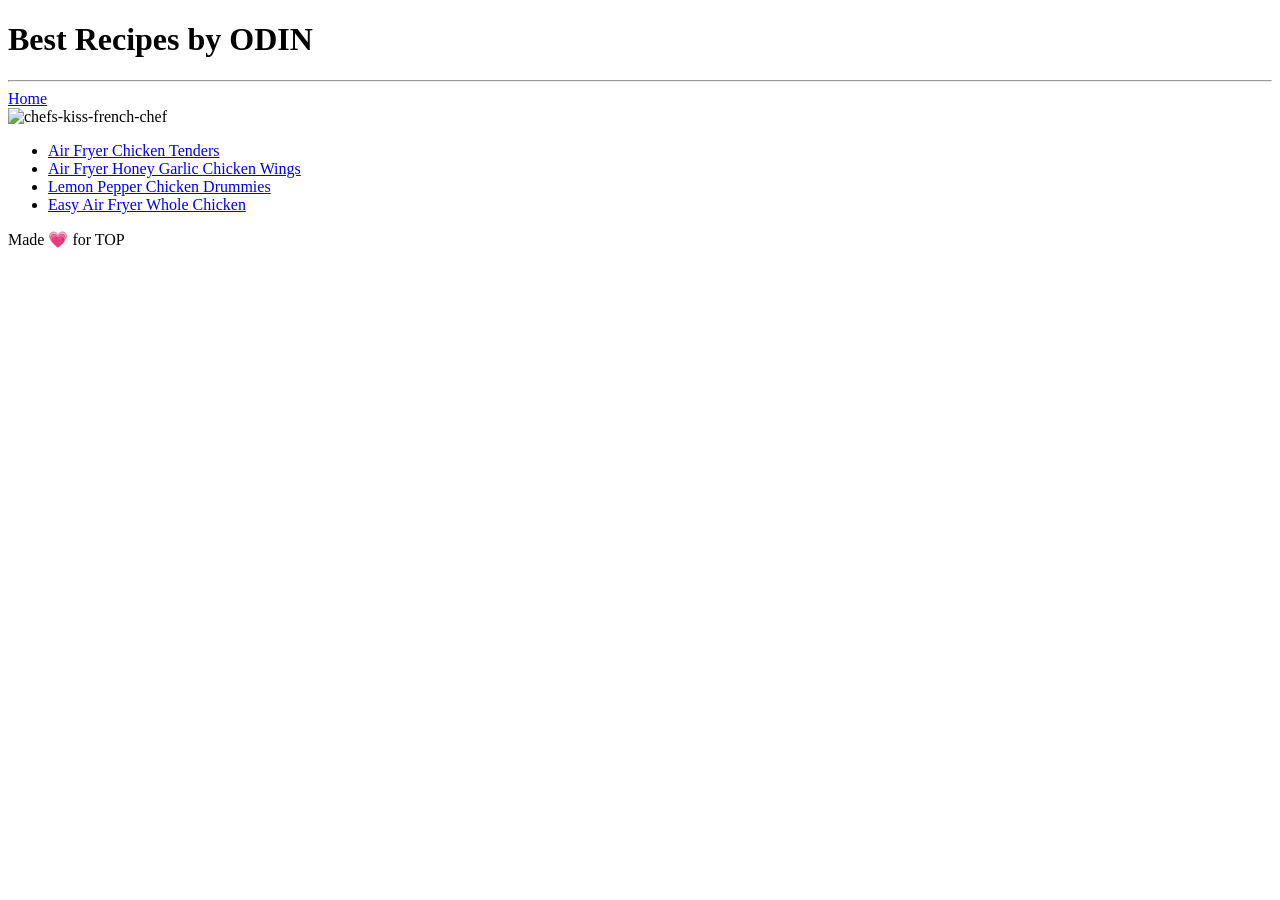
==== index.html @ 8b0ae649 "final skeliton commit" ====
<!DOCTYPE html>
<html lang="en">
  <head>
    <meta charset="UTF-8" />
    <meta name="viewport" content="width=device-width, initial-scale=1.0" />
    <title>Odin Recipes</title>
    <!-- <link rel="stylesheet" href="/assets/style.css"> -->
  </head>
  <body>
    <header>
      <h1>Best Recipes by ODIN</h1>
      <hr />
    </header>
    <nav>
      <a href="/odin-recipes">Home</a>
    </nav>
    <main>
      <img
        src="./odin-recipes/assets/img/chefs-kiss-french-chef.gif"
        alt="chefs-kiss-french-chef"
        style="height: 30%; width: 30%"
      />
      <ul>
        <li>
          <a href="./odin-recipes/assets/recipes/chicken-tender.html"
            >Air Fryer Chicken Tenders</a
          >
        </li>
        <li>
          <a href="./odin-recipes/assets/recipes/Garlic-chicken.html"
            >Air Fryer Honey Garlic Chicken Wings</a
          >
        </li>
        <li>
          <a href="./odin-recipes/assets/recipes/lemon-pepper.html"
            >Lemon Pepper Chicken Drummies</a
          >
        </li>
        <li>
          <a href="./odin-recipes/assets/recipes/whole-chicken.html"
            >Easy Air Fryer Whole Chicken</a
          >
        </li>
      </ul>
      <footer>
        <p>Made &#128151; for TOP</p>
      </footer>
    </main>
  </body>
</html>
---- assets/style.css ----
* {
  margin: 0px;
  padding: 0px;
  border: 0px;
  box-sizing: border-box;
}
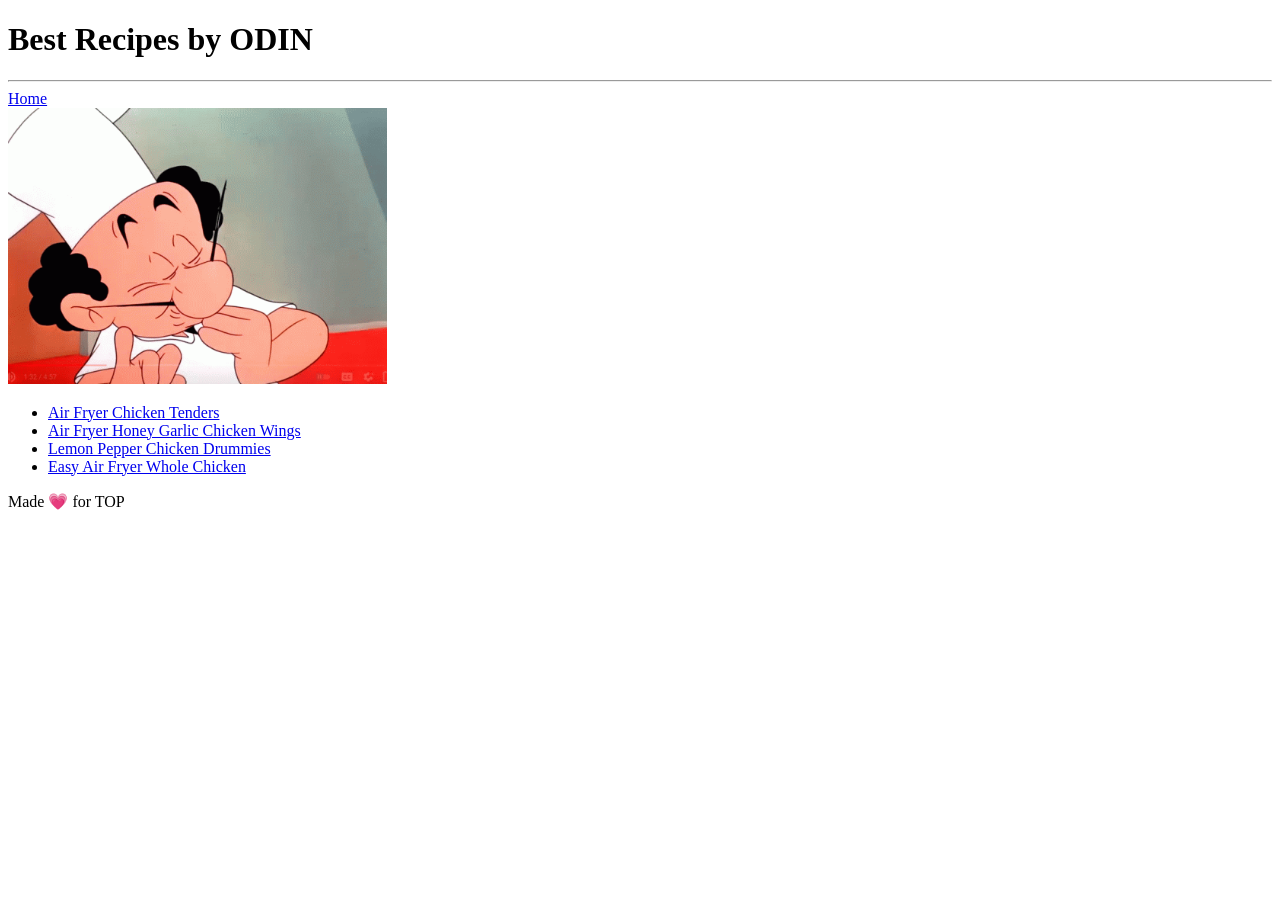
==== commit add5f228: "links are relative" ====
--- a/index.html
+++ b/index.html
@@ -12,32 +12,32 @@
       <hr />
     </header>
     <nav>
-      <a href="/odin-recipes">Home</a>
+      <a href="/">Home</a>
     </nav>
     <main>
       <img
-        src="./odin-recipes/assets/img/chefs-kiss-french-chef.gif"
+        src="./assets/img/chefs-kiss-french-chef.gif"
         alt="chefs-kiss-french-chef"
         style="height: 30%; width: 30%"
       />
       <ul>
         <li>
-          <a href="./odin-recipes/assets/recipes/chicken-tender.html"
+          <a href="./assets/recipes/chicken-tender.html"
             >Air Fryer Chicken Tenders</a
           >
         </li>
         <li>
-          <a href="./odin-recipes/assets/recipes/Garlic-chicken.html"
+          <a href=".//assets/recipes/Garlic-chicken.html"
             >Air Fryer Honey Garlic Chicken Wings</a
           >
         </li>
         <li>
-          <a href="./odin-recipes/assets/recipes/lemon-pepper.html"
+          <a href=".//assets/recipes/lemon-pepper.html"
             >Lemon Pepper Chicken Drummies</a
           >
         </li>
         <li>
-          <a href="./odin-recipes/assets/recipes/whole-chicken.html"
+          <a href=".//assets/recipes/whole-chicken.html"
             >Easy Air Fryer Whole Chicken</a
           >
         </li>
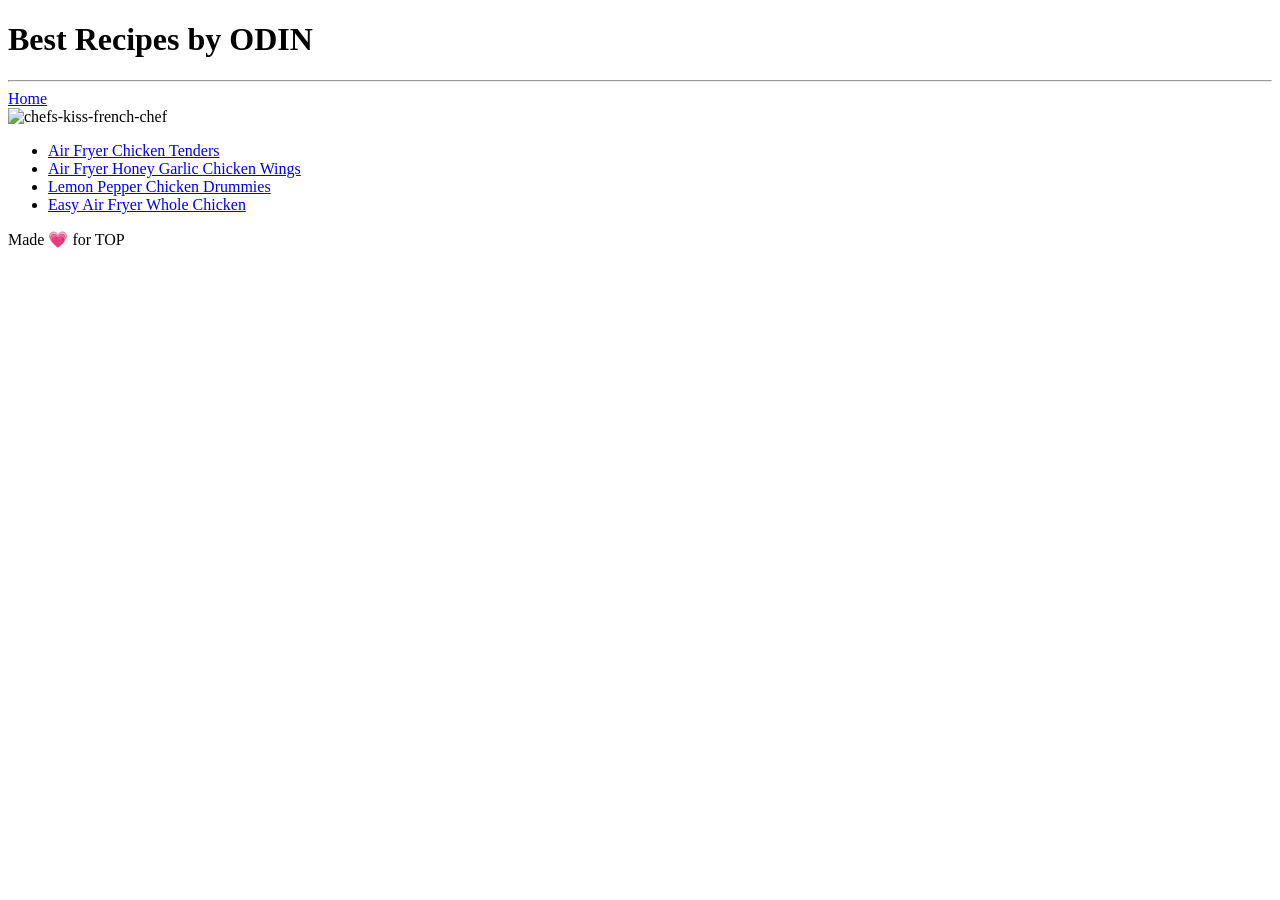
==== commit a4014c31: "broken links fixed" ====
--- a/index.html
+++ b/index.html
@@ -12,32 +12,32 @@
       <hr />
     </header>
     <nav>
-      <a href="/">Home</a>
+      <a href="/odin-recipes">Home</a>
     </nav>
     <main>
       <img
-        src="./assets/img/chefs-kiss-french-chef.gif"
+        src="/odin-recipes/assets/img/chefs-kiss-french-chef.gif"
         alt="chefs-kiss-french-chef"
         style="height: 30%; width: 30%"
       />
       <ul>
         <li>
-          <a href="./assets/recipes/chicken-tender.html"
+          <a href="/odin-recipes/assets/recipes/chicken-tender.html"
             >Air Fryer Chicken Tenders</a
           >
         </li>
         <li>
-          <a href=".//assets/recipes/Garlic-chicken.html"
+          <a href="/odin-recipes/assets/recipes/Garlic-chicken.html"
             >Air Fryer Honey Garlic Chicken Wings</a
           >
         </li>
         <li>
-          <a href=".//assets/recipes/lemon-pepper.html"
+          <a href="/odin-recipes/assets/recipes/lemon-pepper.html"
             >Lemon Pepper Chicken Drummies</a
           >
         </li>
         <li>
-          <a href=".//assets/recipes/whole-chicken.html"
+          <a href="/odin-recipes/assets/recipes/whole-chicken.html"
             >Easy Air Fryer Whole Chicken</a
           >
         </li>
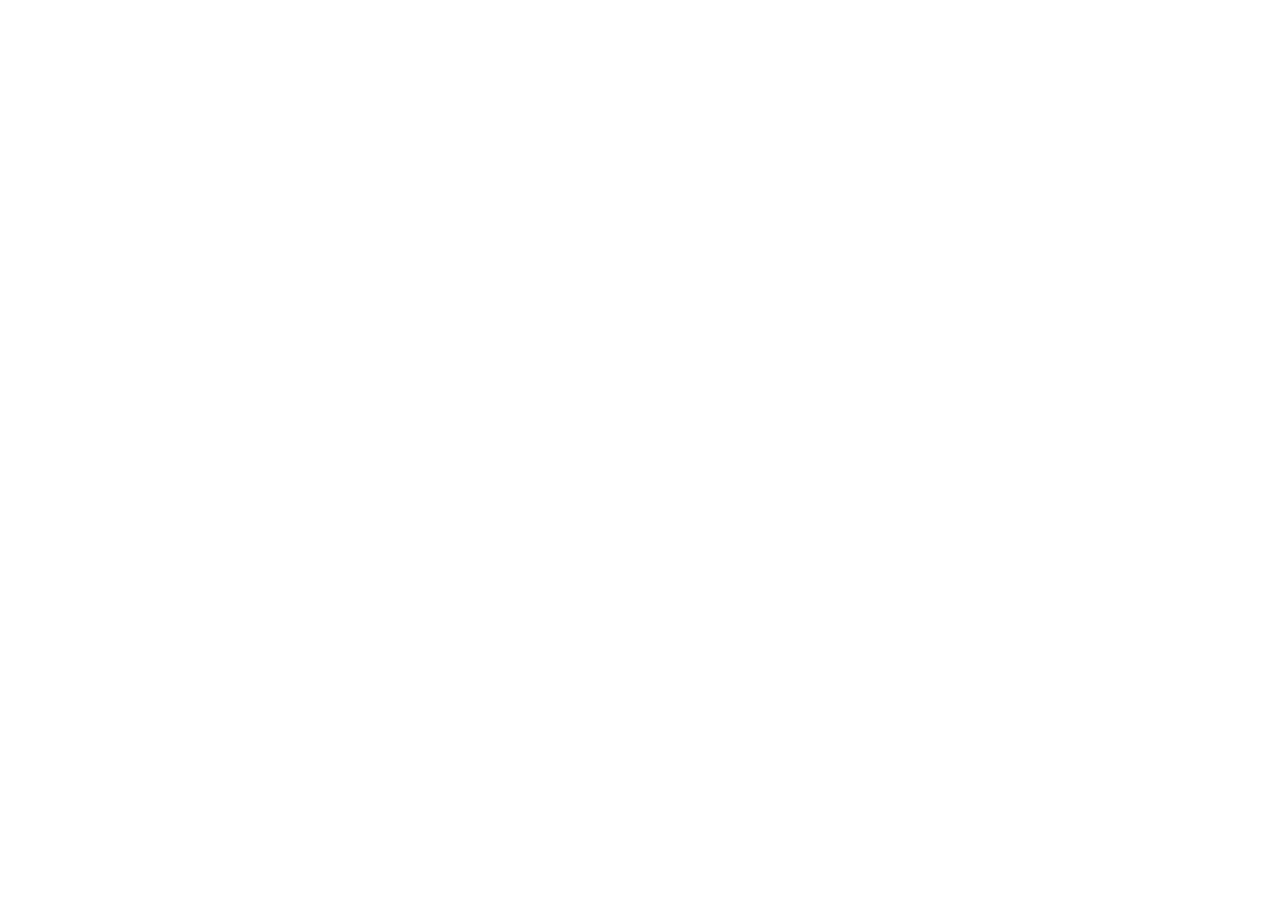
==== commit 4d3e0b79: "The basic file structure is created The index, README and 4 recipes files are created." ====
--- a/index.html
+++ b/index.html
@@ -1,50 +1,14 @@
 <!DOCTYPE html>
 <html lang="en">
-  <head>
-    <meta charset="UTF-8" />
-    <meta name="viewport" content="width=device-width, initial-scale=1.0" />
+
+<head>
+    <meta charset="UTF-8">
+    <meta name="viewport" content="width=device-width, initial-scale=1.0">
     <title>Odin Recipes</title>
-    <!-- <link rel="stylesheet" href="/assets/style.css"> -->
-  </head>
-  <body>
-    <header>
-      <h1>Best Recipes by ODIN</h1>
-      <hr />
-    </header>
-    <nav>
-      <a href="/odin-recipes">Home</a>
-    </nav>
-    <main>
-      <img
-        src="/odin-recipes/assets/img/chefs-kiss-french-chef.gif"
-        alt="chefs-kiss-french-chef"
-        style="height: 30%; width: 30%"
-      />
-      <ul>
-        <li>
-          <a href="/odin-recipes/assets/recipes/chicken-tender.html"
-            >Air Fryer Chicken Tenders</a
-          >
-        </li>
-        <li>
-          <a href="/odin-recipes/assets/recipes/Garlic-chicken.html"
-            >Air Fryer Honey Garlic Chicken Wings</a
-          >
-        </li>
-        <li>
-          <a href="/odin-recipes/assets/recipes/lemon-pepper.html"
-            >Lemon Pepper Chicken Drummies</a
-          >
-        </li>
-        <li>
-          <a href="/odin-recipes/assets/recipes/whole-chicken.html"
-            >Easy Air Fryer Whole Chicken</a
-          >
-        </li>
-      </ul>
-      <footer>
-        <p>Made &#128151; for TOP</p>
-      </footer>
-    </main>
-  </body>
-</html>
+</head>
+
+<body>
+
+</body>
+
+</html>
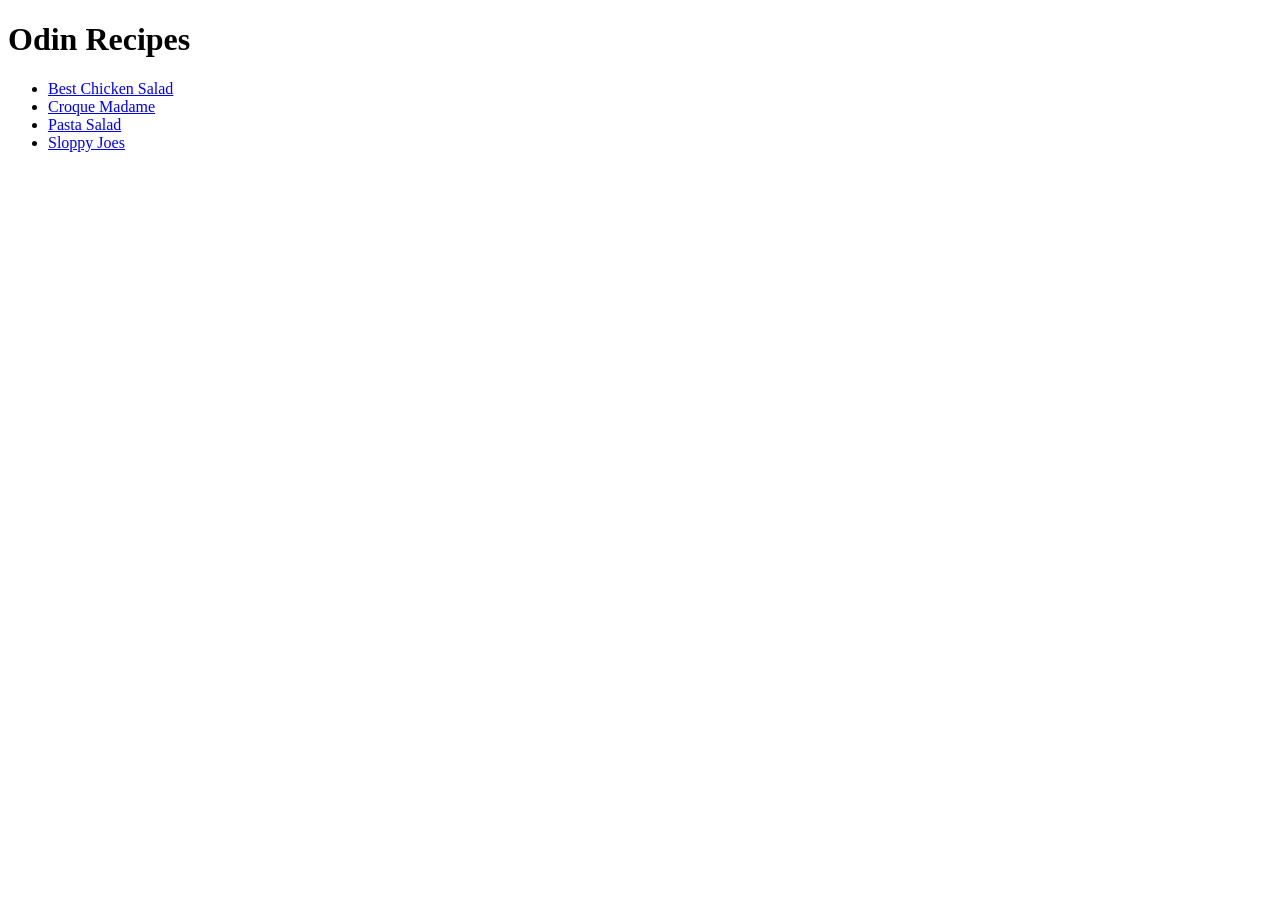
==== commit 1e65959c: "Index file finished by required code linked all the recipes with index file" ====
--- a/index.html
+++ b/index.html
@@ -8,7 +8,13 @@
 </head>
 
 <body>
-
+    <h1>Odin Recipes</h1>
+    <ul>
+        <li><a href="./recipes/Best-Chicken-Salad.html" rel="noopener noreferrer">Best Chicken Salad</a></li>
+        <li><a href="./recipes/Croque-Madame.html" rel="noopener noreferrer">Croque Madame</a></li>
+        <li><a href="./recipes/Pasta-Salad.html" rel="noopener noreferrer">Pasta Salad</a></li>
+        <li><a href="./recipes/Sloppy-Joes.html" rel="noopener noreferrer">Sloppy Joes</a></li>
+    </ul>
 </body>
 
 </html>
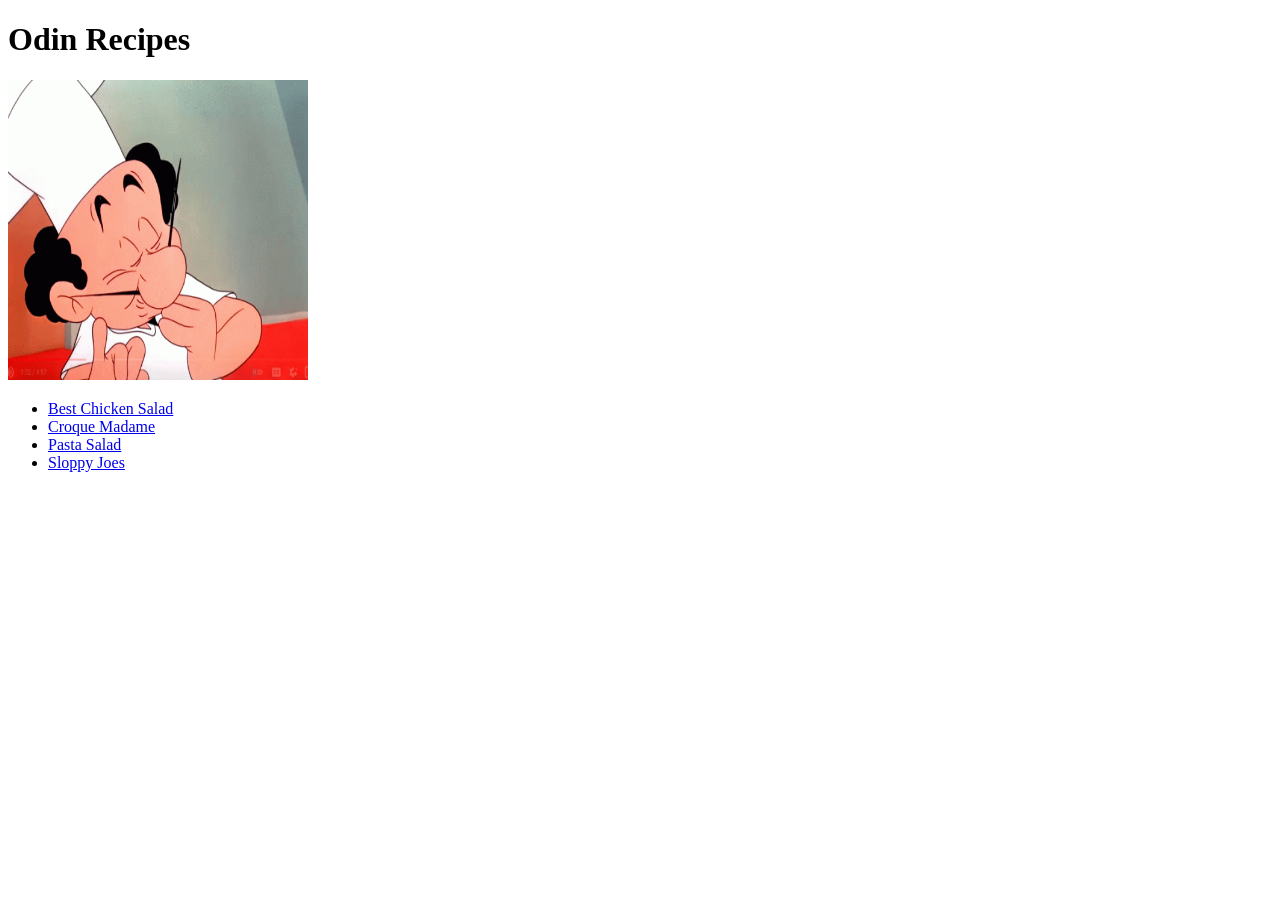
==== commit 179cb6e2: "A chef image add to the index file To add some fun, a kissing chef GIF added to the index file" ====
--- a/index.html
+++ b/index.html
@@ -2,18 +2,27 @@
 <html lang="en">
 
 <head>
-    <meta charset="UTF-8">
-    <meta name="viewport" content="width=device-width, initial-scale=1.0">
+    <meta charset="UTF-8" />
+    <meta name="viewport" content="width=device-width, initial-scale=1.0" />
     <title>Odin Recipes</title>
 </head>
 
 <body>
     <h1>Odin Recipes</h1>
+    <img src="/assets/img/chefs-kiss-french-chef.gif" alt="chefs kiss" height="300" width="300" />
     <ul>
-        <li><a href="./recipes/Best-Chicken-Salad.html" rel="noopener noreferrer">Best Chicken Salad</a></li>
-        <li><a href="./recipes/Croque-Madame.html" rel="noopener noreferrer">Croque Madame</a></li>
-        <li><a href="./recipes/Pasta-Salad.html" rel="noopener noreferrer">Pasta Salad</a></li>
-        <li><a href="./recipes/Sloppy-Joes.html" rel="noopener noreferrer">Sloppy Joes</a></li>
+        <li>
+            <a href="./recipes/Best-Chicken-Salad.html" rel="noopener noreferrer">Best Chicken Salad</a>
+        </li>
+        <li>
+            <a href="./recipes/Croque-Madame.html" rel="noopener noreferrer">Croque Madame</a>
+        </li>
+        <li>
+            <a href="./recipes/Pasta-Salad.html" rel="noopener noreferrer">Pasta Salad</a>
+        </li>
+        <li>
+            <a href="./recipes/Sloppy-Joes.html" rel="noopener noreferrer">Sloppy Joes</a>
+        </li>
     </ul>
 </body>
 
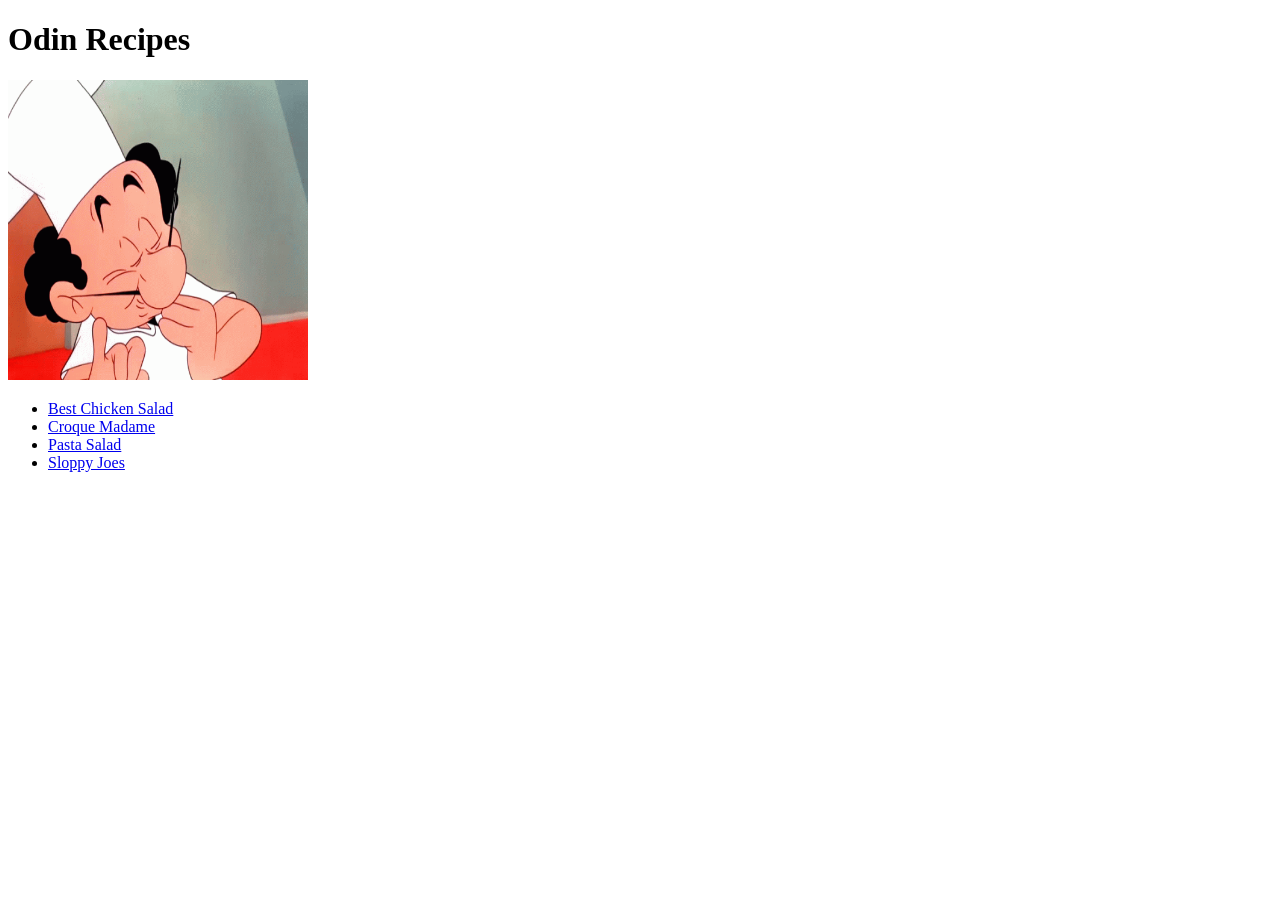
==== commit d1f93a0b: "README was added & link was changed in index file The chef GIF link had a typo in the index file" ====
--- a/index.html
+++ b/index.html
@@ -1,29 +1,40 @@
 <!DOCTYPE html>
 <html lang="en">
-
-<head>
+  <head>
     <meta charset="UTF-8" />
     <meta name="viewport" content="width=device-width, initial-scale=1.0" />
     <title>Odin Recipes</title>
-</head>
+  </head>
 
-<body>
+  <body>
     <h1>Odin Recipes</h1>
-    <img src="/assets/img/chefs-kiss-french-chef.gif" alt="chefs kiss" height="300" width="300" />
+    <img
+      src="assets/img/chefs-kiss-french-chef.gif"
+      alt="chefs kiss"
+      height="300"
+      width="300"
+    />
     <ul>
-        <li>
-            <a href="./recipes/Best-Chicken-Salad.html" rel="noopener noreferrer">Best Chicken Salad</a>
-        </li>
-        <li>
-            <a href="./recipes/Croque-Madame.html" rel="noopener noreferrer">Croque Madame</a>
-        </li>
-        <li>
-            <a href="./recipes/Pasta-Salad.html" rel="noopener noreferrer">Pasta Salad</a>
-        </li>
-        <li>
-            <a href="./recipes/Sloppy-Joes.html" rel="noopener noreferrer">Sloppy Joes</a>
-        </li>
+      <li>
+        <a href="./recipes/Best-Chicken-Salad.html" rel="noopener noreferrer"
+          >Best Chicken Salad</a
+        >
+      </li>
+      <li>
+        <a href="./recipes/Croque-Madame.html" rel="noopener noreferrer"
+          >Croque Madame</a
+        >
+      </li>
+      <li>
+        <a href="./recipes/Pasta-Salad.html" rel="noopener noreferrer"
+          >Pasta Salad</a
+        >
+      </li>
+      <li>
+        <a href="./recipes/Sloppy-Joes.html" rel="noopener noreferrer"
+          >Sloppy Joes</a
+        >
+      </li>
     </ul>
-</body>
-
-</html>+  </body>
+</html>
